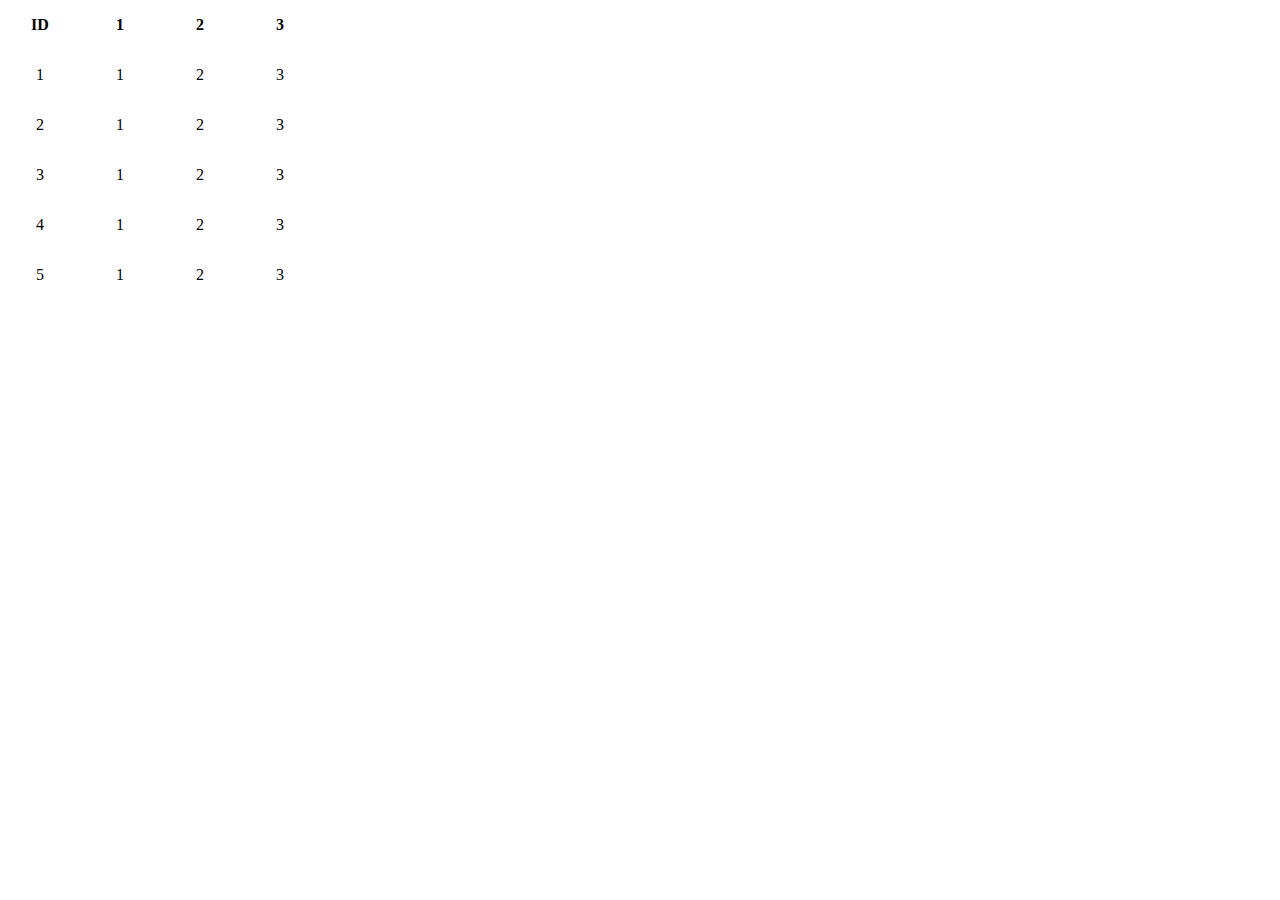
==== table.html @ 49d68076 "wql" ====
<!DOCTYPE html>
<html>
	<head>
		<meta charset="utf-8">
		<title></title>
		<style>
			* {
				margin: 0;
				padding: 0;
			}

			table {
				width: 100%;
				text-align: center;
				border-collapse: collapse;
				border-spacing: 0;
			}

			.container {
				width: 600px;
				height: 500px;
				padding: 0;
				box-sizing: border-box;
			}

			#left_div {
				width: 80px;
				float: left;
			}

			#left_div1 {
				width: 100%;
			}

			#left_div2 {
				width: 100%;
				height: 250px;
				overflow: hidden;
			}

			#left_table2 {
				margin-bottom: 4px;
			}

			#right_div {
				float: left;
				width: 240px;
			}

			#right_div1 {
				width: 100%;
				overflow: hidden;

			}

			#right_div2 {
				width: 100%;
				height: 250px;
				overflow: scroll;
			}

			#right_table1 {
				width: 320px;
			}

			#right_table2 {
				width: 320px;
				overflow: auto;
			}

			th,
			td {
				height: 50px;
				width: 80px;
				line-height: 50px;
				overflow: hidden;
				text-align: center;
			}
		</style>
	</head>
	<body>
		<div class="container">
			<div id="left_div">
				<div id="left_div1">
					<table>
						<tr>
							<th>ID</th>
						</tr>
					</table>
				</div>
				<div id="left_div2">
					<table id="left_table2">
						<tr>
							<td>1</td>
						</tr>
						<tr>
							<td>2</td>
						</tr>
						<tr>
							<td>3</td>
						</tr>
						<tr>
							<td>4</td>
						</tr>
						<tr>
							<td>5</td>
						</tr>
						<tr>
							<td>6</td>
						</tr>
						<tr>
							<td>7</td>
						</tr>
					</table>
				</div>
			</div>
			<div id="right_div">
				<div id="right_div1">
					<table id="right_table1">
						<tr>
							<th>1</th>
							<th>2</th>
							<th>3</th>
							<th>4</th>
						</tr>
					</table>
				</div>
				<div id="right_div2" onscroll="aa()">
					<table id="right_table2">
						<tr>
							<td>1</td>
							<td>2</td>
							<td>3</td>
							<td>4</td>
						</tr>
						<tr>
							<td>1</td>
							<td>2</td>
							<td>3</td>
							<td>4</td>
						</tr>
						<tr>
							<td>1</td>
							<td>2</td>
							<td>3</td>
							<td>4</td>
						</tr>
						<tr>
							<td>1</td>
							<td>2</td>
							<td>3</td>
							<td>4</td>
						</tr>
						<tr>
							<td>1</td>
							<td>2</td>
							<td>3</td>
							<td>4</td>
						</tr>
						<tr>
							<td>1</td>
							<td>2</td>
							<td>3</td>
							<td>4</td>
						</tr>
						<tr>
							<td>1</td>
							<td>2</td>
							<td>3</td>
							<td>4</td>
						</tr>
					</table>
				</div>
			</div>
		</div>
		<script>
			var right_table2 = document.getElementById('right_table2');
			right_table2.addEventListener("scrollTop", function() {
				var top = document.getElementById("right_table2").scrollTop;
				var left = document.getElementById("right_table2").scrollLeft;
				document.getElementById("left_table2").scrollTop = top;
				document.getElementById("right_table1").scrollLeft = left;
			});
		</script>
	</body>
</html>
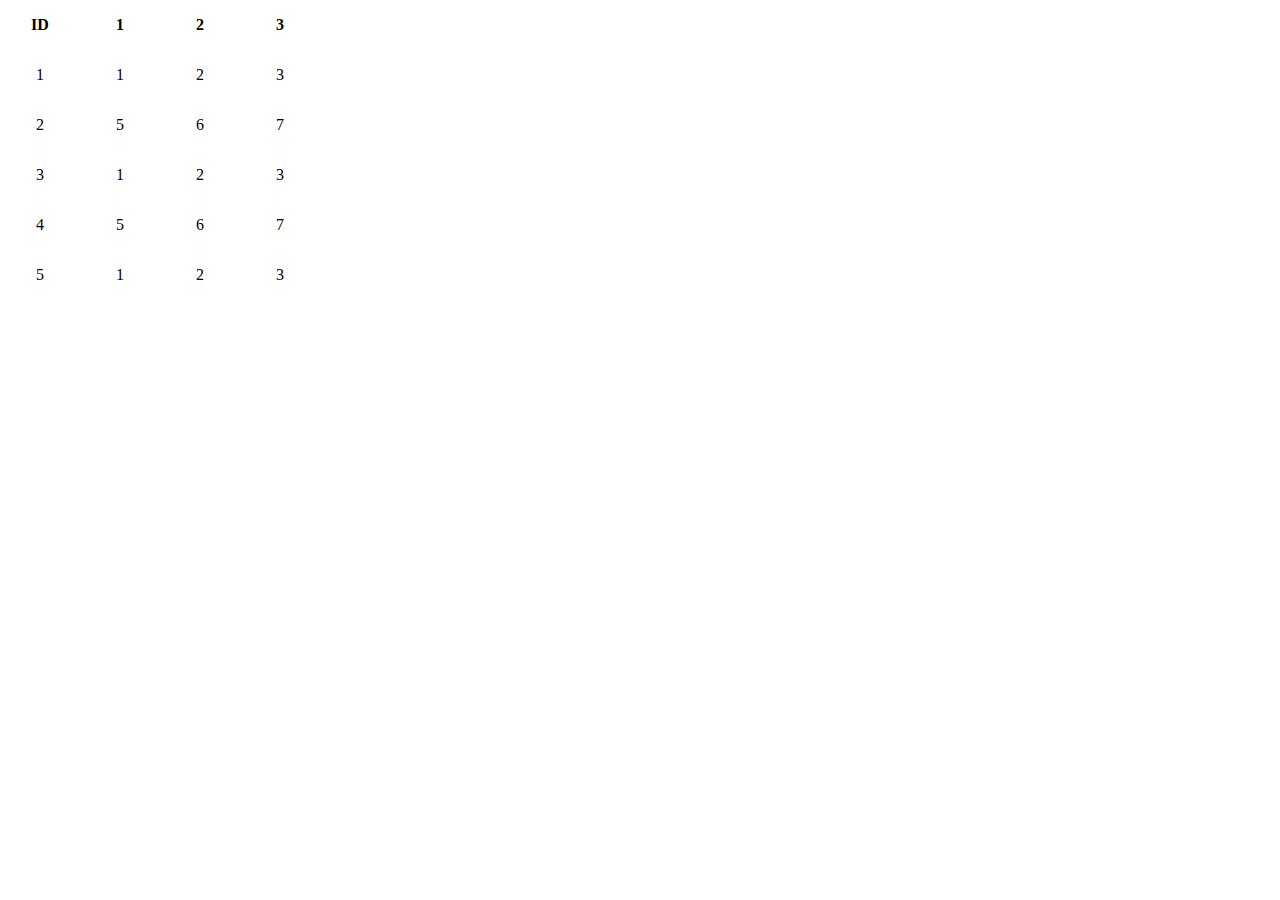
==== commit 05a3c10c: "wql" ====
--- a/table.html
+++ b/table.html
@@ -12,7 +12,6 @@
 			table {
 				width: 100%;
 				text-align: center;
-				border-collapse: collapse;
 				border-spacing: 0;
 			}
 
@@ -35,9 +34,12 @@
 			#left_div2 {
 				width: 100%;
 				height: 250px;
-				overflow: hidden;
+				overflow-y: scroll;
 			}
 
+			#left_div2::-webkit-scrollbar {
+				display: none;
+			}
 			#left_table2 {
 				margin-bottom: 4px;
 			}
@@ -49,8 +51,10 @@
 
 			#right_div1 {
 				width: 100%;
-				overflow: hidden;
-
+				overflow-x: scroll;
+			}
+			#right_div1::-webkit-scrollbar {
+				display: none;
 			}
 
 			#right_div2 {
@@ -65,7 +69,6 @@
 
 			#right_table2 {
 				width: 320px;
-				overflow: auto;
 			}
 
 			th,
@@ -73,7 +76,6 @@
 				height: 50px;
 				width: 80px;
 				line-height: 50px;
-				overflow: hidden;
 				text-align: center;
 			}
 		</style>
@@ -125,7 +127,7 @@
 						</tr>
 					</table>
 				</div>
-				<div id="right_div2" onscroll="aa()">
+				<div id="right_div2">
 					<table id="right_table2">
 						<tr>
 							<td>1</td>
@@ -134,10 +136,10 @@
 							<td>4</td>
 						</tr>
 						<tr>
-							<td>1</td>
-							<td>2</td>
-							<td>3</td>
-							<td>4</td>
+							<td>5</td>
+							<td>6</td>
+							<td>7</td>
+							<td>8</td>
 						</tr>
 						<tr>
 							<td>1</td>
@@ -146,10 +148,10 @@
 							<td>4</td>
 						</tr>
 						<tr>
-							<td>1</td>
-							<td>2</td>
-							<td>3</td>
-							<td>4</td>
+							<td>5</td>
+							<td>6</td>
+							<td>7</td>
+							<td>8</td>
 						</tr>
 						<tr>
 							<td>1</td>
@@ -158,10 +160,10 @@
 							<td>4</td>
 						</tr>
 						<tr>
-							<td>1</td>
-							<td>2</td>
-							<td>3</td>
-							<td>4</td>
+							<td>5</td>
+							<td>6</td>
+							<td>7</td>
+							<td>8</td>
 						</tr>
 						<tr>
 							<td>1</td>
@@ -174,13 +176,19 @@
 			</div>
 		</div>
 		<script>
-			var right_table2 = document.getElementById('right_table2');
-			right_table2.addEventListener("scrollTop", function() {
-				var top = document.getElementById("right_table2").scrollTop;
-				var left = document.getElementById("right_table2").scrollLeft;
-				document.getElementById("left_table2").scrollTop = top;
-				document.getElementById("right_table1").scrollLeft = left;
+			var right_div2 = document.getElementById('right_div2');
+			right_div2.addEventListener("scroll", function() {
+				var top = this.scrollTop;
+				var left = this.scrollLeft;
+				document.getElementById("left_div2").scrollTop = top;
+				document.getElementById("right_div1").scrollLeft = left;
+				// console.log(leftTable.style.scrollTop)
 			});
+			var left_div2 = document.getElementById("left_div2");
+			left_div2.addEventListener('scroll',function(){
+				var top = this.scrollTop;
+				document.getElementById("right_div2").scrollTop = top;
+			})
 		</script>
 	</body>
 </html>
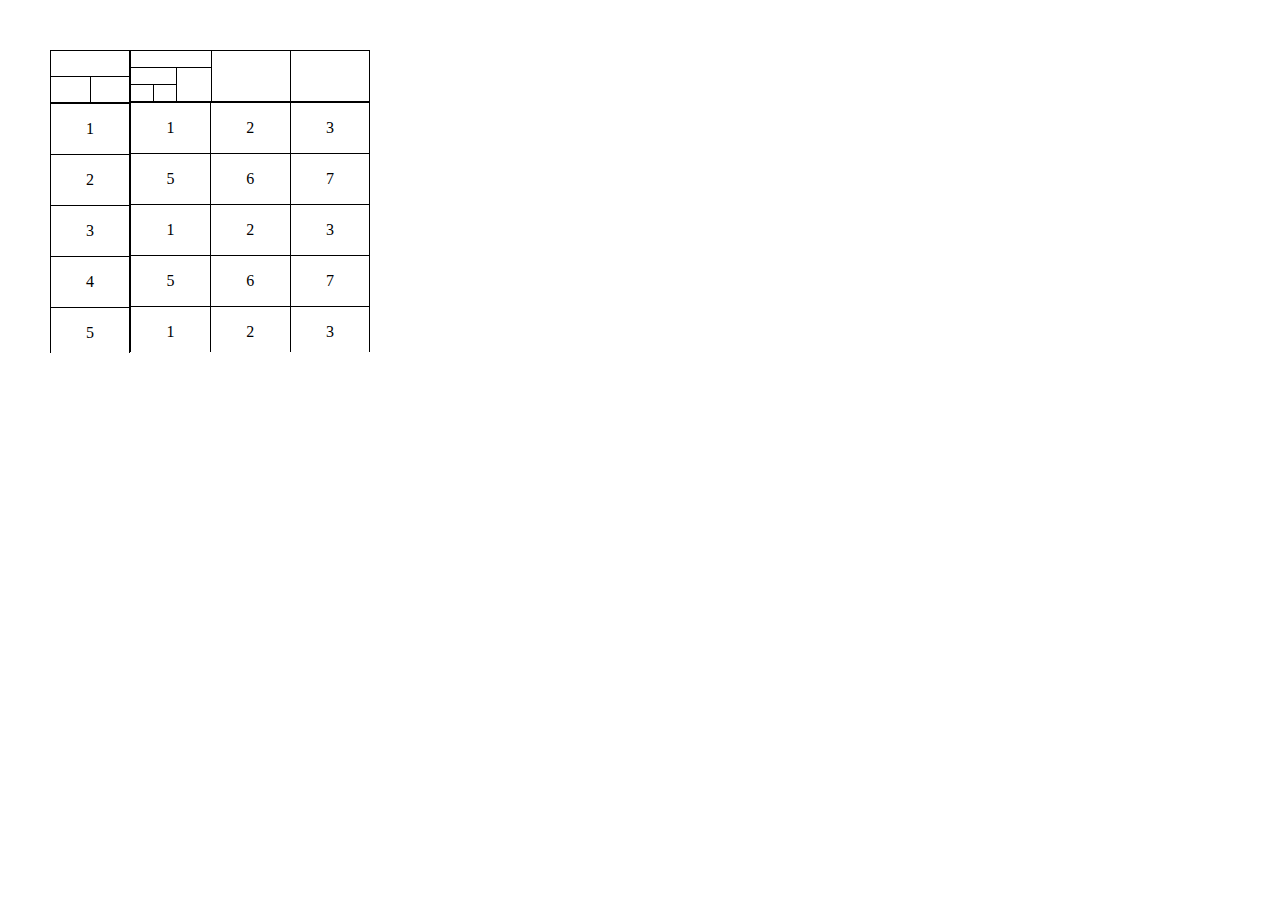
==== commit c00da1f2: "wql" ====
--- a/table.html
+++ b/table.html
@@ -9,17 +9,21 @@
 				padding: 0;
 			}
 
+			.container {
+				margin: 50px 0 0 50px;
+			}
+
 			table {
 				width: 100%;
 				text-align: center;
 				border-spacing: 0;
 			}
 
-			.container {
-				width: 600px;
-				height: 500px;
-				padding: 0;
-				box-sizing: border-box;
+			table,
+			td,
+			table th {
+				border: 1px solid #000;
+				border-collapse: collapse;
 			}
 
 			#left_div {
@@ -31,6 +35,13 @@
 				width: 100%;
 			}
 
+			#left_div1 tr,
+			#left_div1 td {
+				width: 80px;
+				height: 25px;
+				line-height: 25px;
+			}
+
 			#left_div2 {
 				width: 100%;
 				height: 250px;
@@ -40,6 +51,7 @@
 			#left_div2::-webkit-scrollbar {
 				display: none;
 			}
+
 			#left_table2 {
 				margin-bottom: 4px;
 			}
@@ -53,6 +65,7 @@
 				width: 100%;
 				overflow-x: scroll;
 			}
+
 			#right_div1::-webkit-scrollbar {
 				display: none;
 			}
@@ -65,6 +78,14 @@
 
 			#right_table1 {
 				width: 320px;
+			}
+
+			#right_table1 tr,
+			#right_table1 th {
+				height: 16px;
+				width: 22px;
+				line-height: 16px;
+				text-align: center;
 			}
 
 			#right_table2 {
@@ -86,7 +107,11 @@
 				<div id="left_div1">
 					<table>
 						<tr>
-							<th>ID</th>
+							<td colspan='2'></td>
+						</tr>
+						<tr>
+							<td></td>
+							<td></td>
 						</tr>
 					</table>
 				</div>
@@ -120,58 +145,62 @@
 				<div id="right_div1">
 					<table id="right_table1">
 						<tr>
-							<th>1</th>
-							<th>2</th>
-							<th>3</th>
-							<th>4</th>
-						</tr>
-					</table>
-				</div>
-				<div id="right_div2">
-					<table id="right_table2">
-						<tr>
-							<td>1</td>
-							<td>2</td>
-							<td>3</td>
-							<td>4</td>
-						</tr>
-						<tr>
-							<td>5</td>
-							<td>6</td>
-							<td>7</td>
-							<td>8</td>
-						</tr>
-						<tr>
-							<td>1</td>
-							<td>2</td>
-							<td>3</td>
-							<td>4</td>
-						</tr>
-						<tr>
-							<td>5</td>
-							<td>6</td>
-							<td>7</td>
-							<td>8</td>
-						</tr>
-						<tr>
-							<td>1</td>
-							<td>2</td>
-							<td>3</td>
-							<td>4</td>
-						</tr>
-						<tr>
-							<td>5</td>
-							<td>6</td>
-							<td>7</td>
-							<td>8</td>
-						</tr>
-						<tr>
-							<td>1</td>
-							<td>2</td>
-							<td>3</td>
-							<td>4</td>
-						</tr>
-					</table>
+							<th colspan="4"></th>
+							<th colspan="4" rowspan="3"></th>
+							<th colspan="4" rowspan="3"></th>
+							<th colspan="4" rowspan="3"></th>
+						</tr>
+						<tr>
+							<th colspan="2"></th>
+							<th colspan="2" rowspan="2" style="width: 9px;"></th>
+						</tr>
+						<tr>
+							<th></th>
+							<th></th </tr> </table> </div> <div id="right_div2">
+							<table id="right_table2">
+								<tr>
+									<td>1</td>
+									<td>2</td>
+									<td>3</td>
+									<td>4</td>
+								</tr>
+								<tr>
+									<td>5</td>
+									<td>6</td>
+									<td>7</td>
+									<td>8</td>
+								</tr>
+								<tr>
+									<td>1</td>
+									<td>2</td>
+									<td>3</td>
+									<td>4</td>
+								</tr>
+								<tr>
+									<td>5</td>
+									<td>6</td>
+									<td>7</td>
+									<td>8</td>
+								</tr>
+								<tr>
+									<td>1</td>
+									<td>2</td>
+									<td>3</td>
+									<td>4</td>
+								</tr>
+								<tr>
+									<td>5</td>
+									<td>6</td>
+									<td>7</td>
+									<td>8</td>
+								</tr>
+								<tr>
+									<td>1</td>
+									<td>2</td>
+									<td>3</td>
+									<td>4</td>
+								</tr>
+							</table>
 				</div>
 			</div>
 		</div>
@@ -185,7 +214,7 @@
 				// console.log(leftTable.style.scrollTop)
 			});
 			var left_div2 = document.getElementById("left_div2");
-			left_div2.addEventListener('scroll',function(){
+			left_div2.addEventListener('scroll', function() {
 				var top = this.scrollTop;
 				document.getElementById("right_div2").scrollTop = top;
 			})
